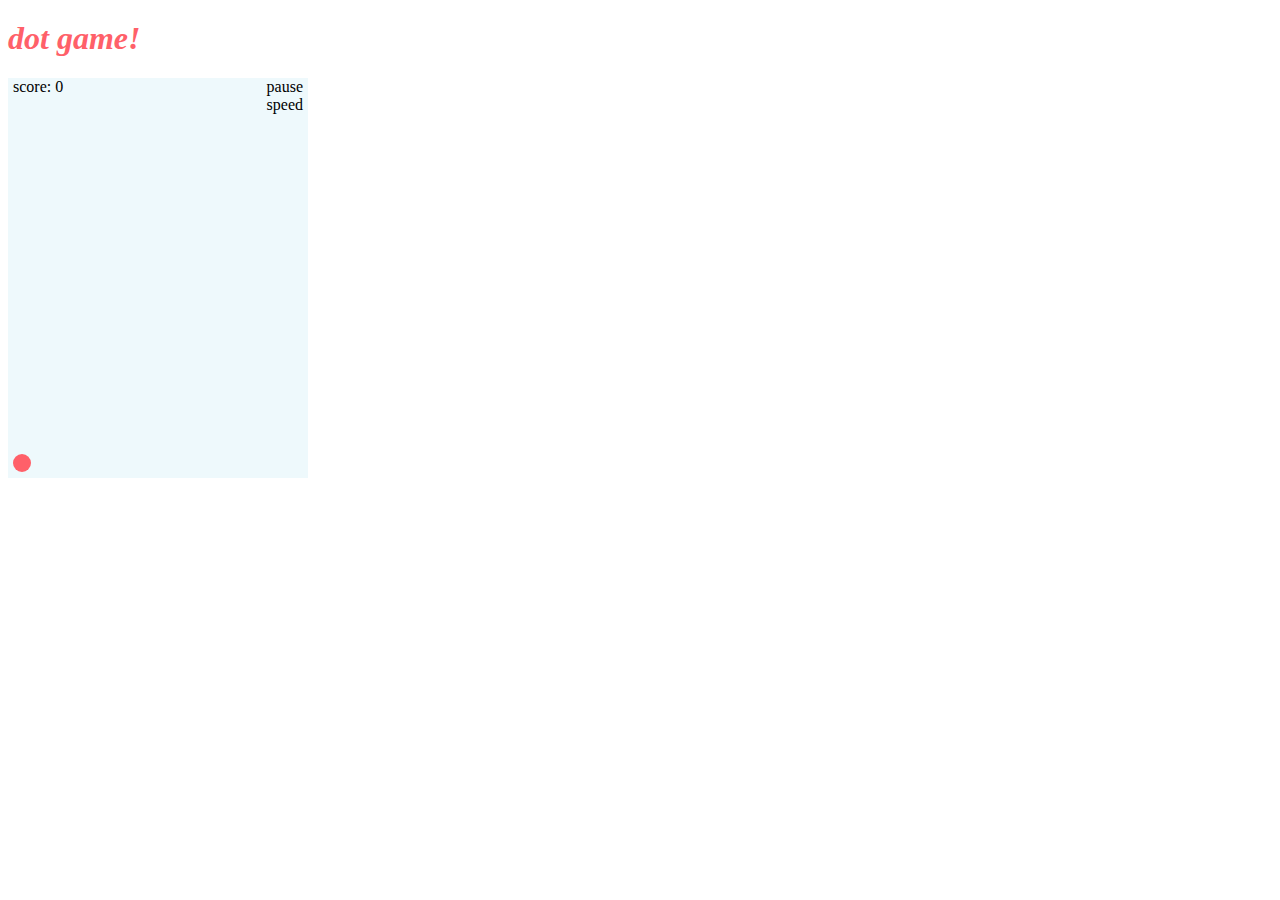
==== assets/views/index.html @ b3083417 "added clearInterval() to stop the dot from moving (in the background/refeshing after disappearing) a" ====
<!DOCTYPE html>
<html lang="en">
  <head>
    <meta charset="utf-8">
    <meta http-equiv="X-UA-Compatible" content="IE=edge">
    <meta name="viewport" content="width=device-width, initial-scale=1">
    <meta name="description" content="Takehome assignment">
    <link rel="stylesheet" href="../public/style.css">

    <title>Dot Game</title>

    <link id="favicon" rel="icon" href="https://glitch.com/edit/favicon-app.ico" type="image/x-icon">
    <!-- import the webpage's stylesheet -->
    <link rel="stylesheet" href="../public/style.css">

  </head>
  <body>
    <h1>dot game!</h1>
    <div class="game-container">
      <div class="bar">
        <div class="score">score: 0</div>
        <div class="buttons">
          <div>pause</div>
          <div>speed</div>
        </div>
      </div>
      <div class="dot">
        <p class="points">points</p>
      </div>
    </div>
    <!-- import the webpage's client-side javascript file -->
    <script src="../public/script.js"></script>
  </body>
</html>
---- assets/public/style.css ----
h1 {
  font-style: italic;
  color: #FF6069;
  max-width: calc(100% - 5rem);
  line-height: 1.1;
}

.game-container {
  height: 400px;
  width: 300px;
  background: #EEF9FC;
  position: relative;
}

.bar {
  display: flex;
  justify-content: space-between;
  margin-right: 5px;
  margin-left: 5px;
}

.dot {
  height: 10px;
  width: 10px;
  background: #FF6069;
  border-radius: 50%;
  margin-left: 5px;
  margin-right: 5px;
  position: absolute;
  bottom: 0;
}

.dot p {
  color: transparent;
}
---- assets/public/style.css ----
h1 {
  font-style: italic;
  color: #FF6069;
  max-width: calc(100% - 5rem);
  line-height: 1.1;
}

.game-container {
  height: 400px;
  width: 300px;
  background: #EEF9FC;
  position: relative;
}

.bar {
  display: flex;
  justify-content: space-between;
  margin-right: 5px;
  margin-left: 5px;
}

.dot {
  height: 10px;
  width: 10px;
  background: #FF6069;
  border-radius: 50%;
  margin-left: 5px;
  margin-right: 5px;
  position: absolute;
  bottom: 0;
}

.dot p {
  color: transparent;
}
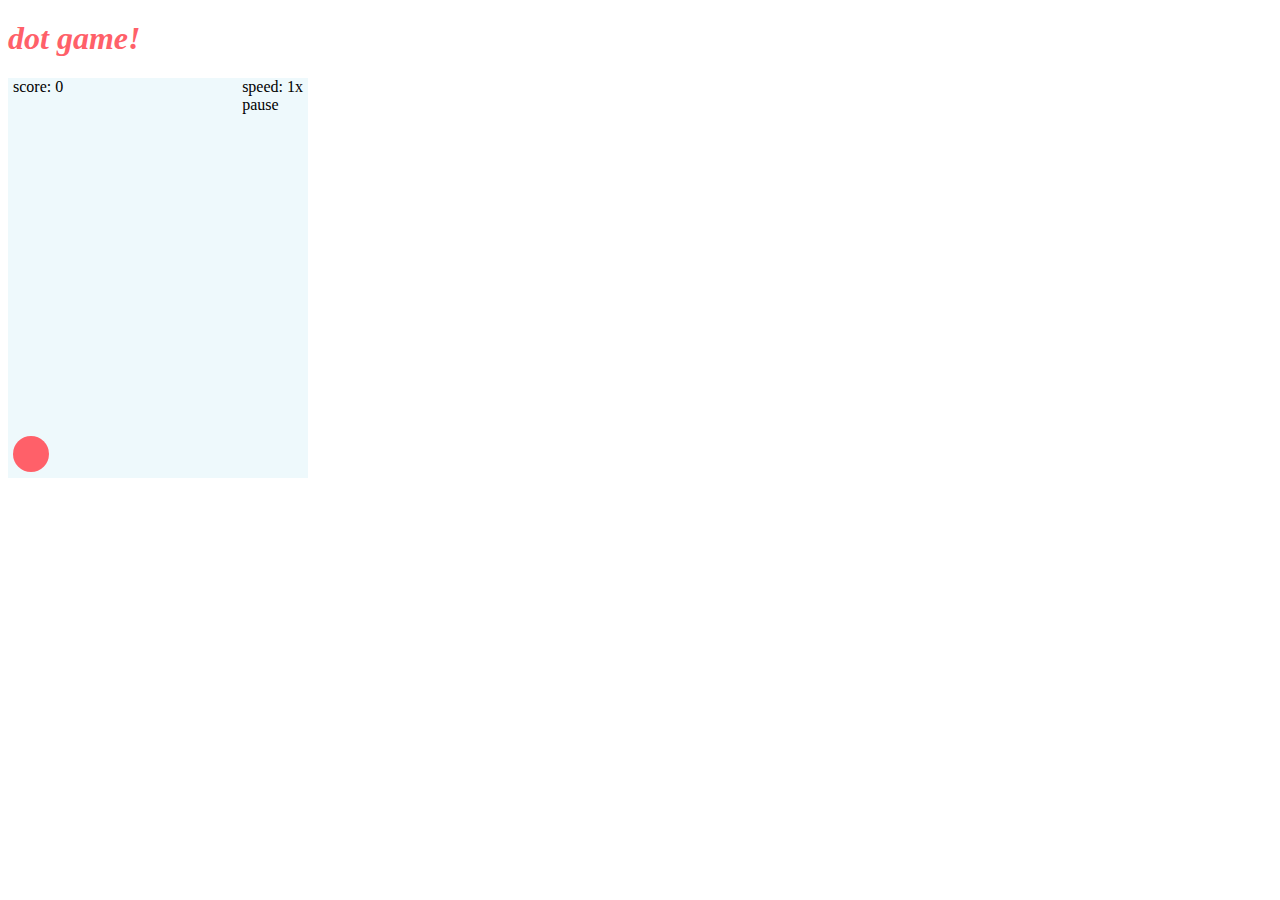
==== commit c353d5d2: "can toggle between1x 2x and 4x speed" ====
--- a/assets/views/index.html
+++ b/assets/views/index.html
@@ -20,8 +20,8 @@
       <div class="bar">
         <div class="score">score: 0</div>
         <div class="buttons">
+          <div class="speed">speed: 1x</div>
           <div>pause</div>
-          <div>speed</div>
         </div>
       </div>
       <div class="dot">
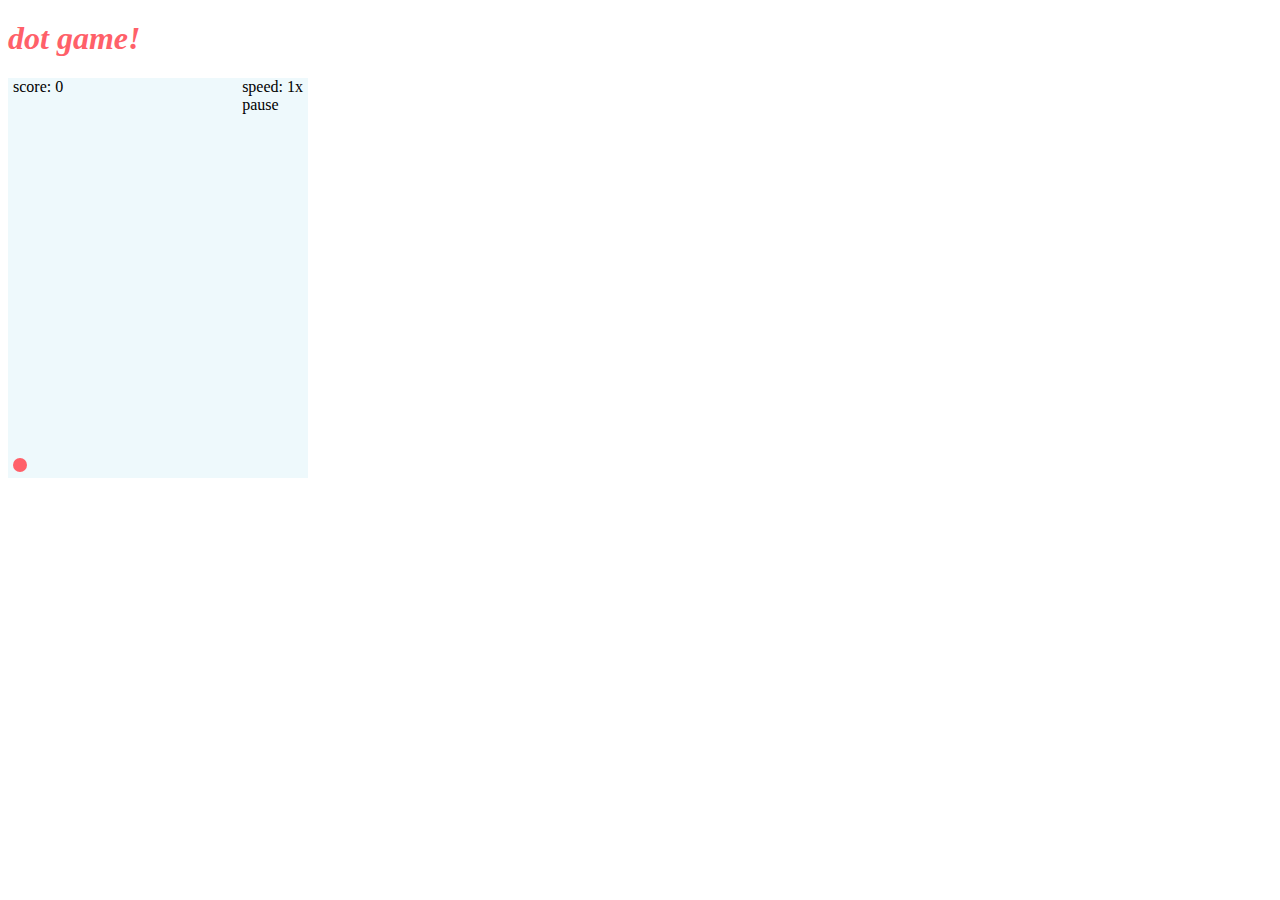
==== commit cd443dab: "game can pause and resume to same speed before game was paused" ====
--- a/assets/views/index.html
+++ b/assets/views/index.html
@@ -21,7 +21,7 @@
         <div class="score">score: 0</div>
         <div class="buttons">
           <div class="speed">speed: 1x</div>
-          <div>pause</div>
+          <div class="pause">pause</div>
         </div>
       </div>
       <div class="dot">
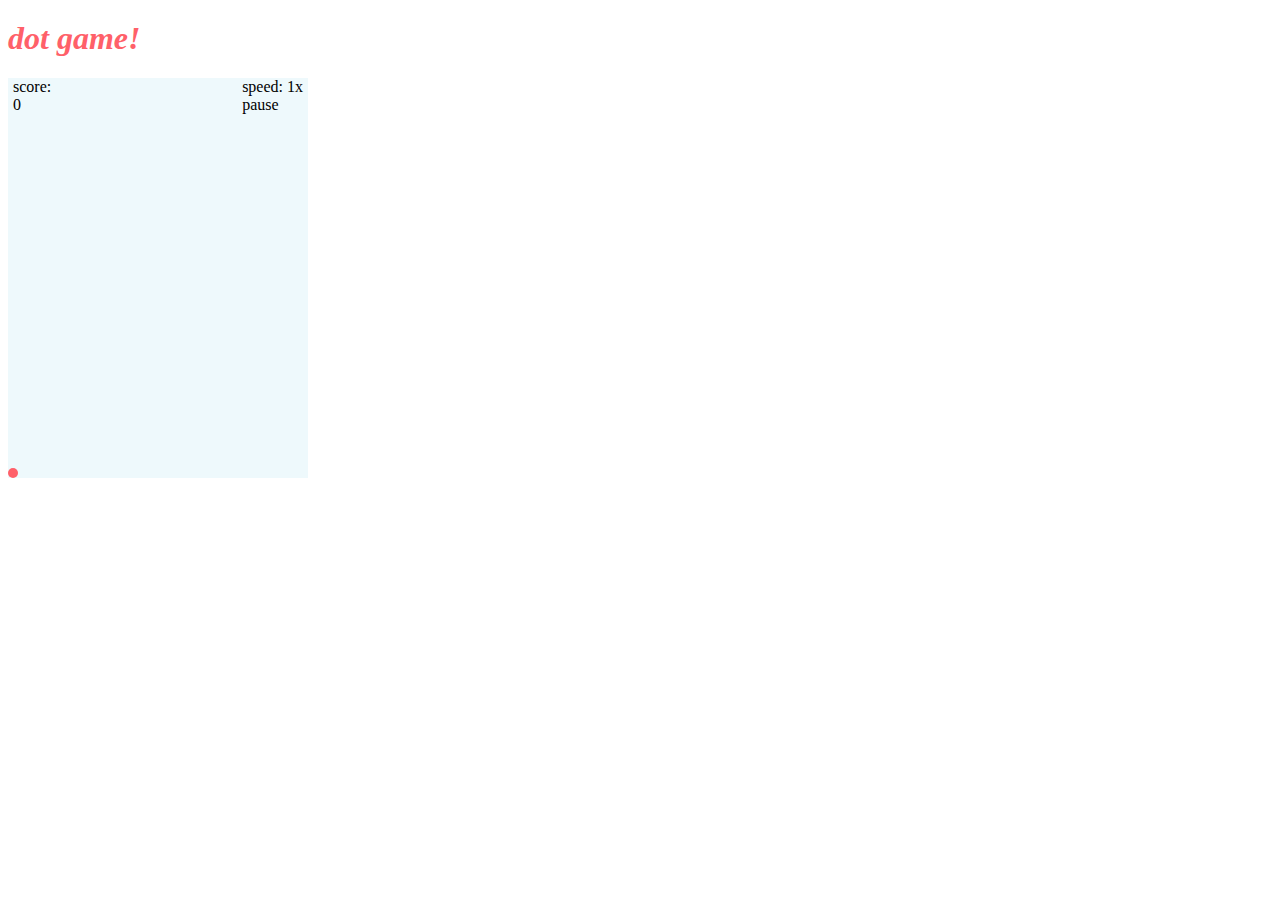
==== commit e05d3549: "score accumulates when dots are clicked" ====
--- a/assets/views/index.html
+++ b/assets/views/index.html
@@ -18,7 +18,7 @@
     <h1>dot game!</h1>
     <div class="game-container">
       <div class="bar">
-        <div class="score">score: 0</div>
+        <div>score: <div class="score">0</div></div>
         <div class="buttons">
           <div class="speed">speed: 1x</div>
           <div class="pause">pause</div>
--- a/assets/public/style.css
+++ b/assets/public/style.css
@@ -24,11 +24,11 @@
   width: 10px;
   background: #FF6069;
   border-radius: 50%;
-  margin-left: 5px;
-  margin-right: 5px;
   position: absolute;
   bottom: 0;
-}
+  left: 0;
+/*  display: none;
+*/}
 
 .dot p {
   color: transparent;
--- a/assets/public/style.css
+++ b/assets/public/style.css
@@ -24,11 +24,11 @@
   width: 10px;
   background: #FF6069;
   border-radius: 50%;
-  margin-left: 5px;
-  margin-right: 5px;
   position: absolute;
   bottom: 0;
-}
+  left: 0;
+/*  display: none;
+*/}
 
 .dot p {
   color: transparent;
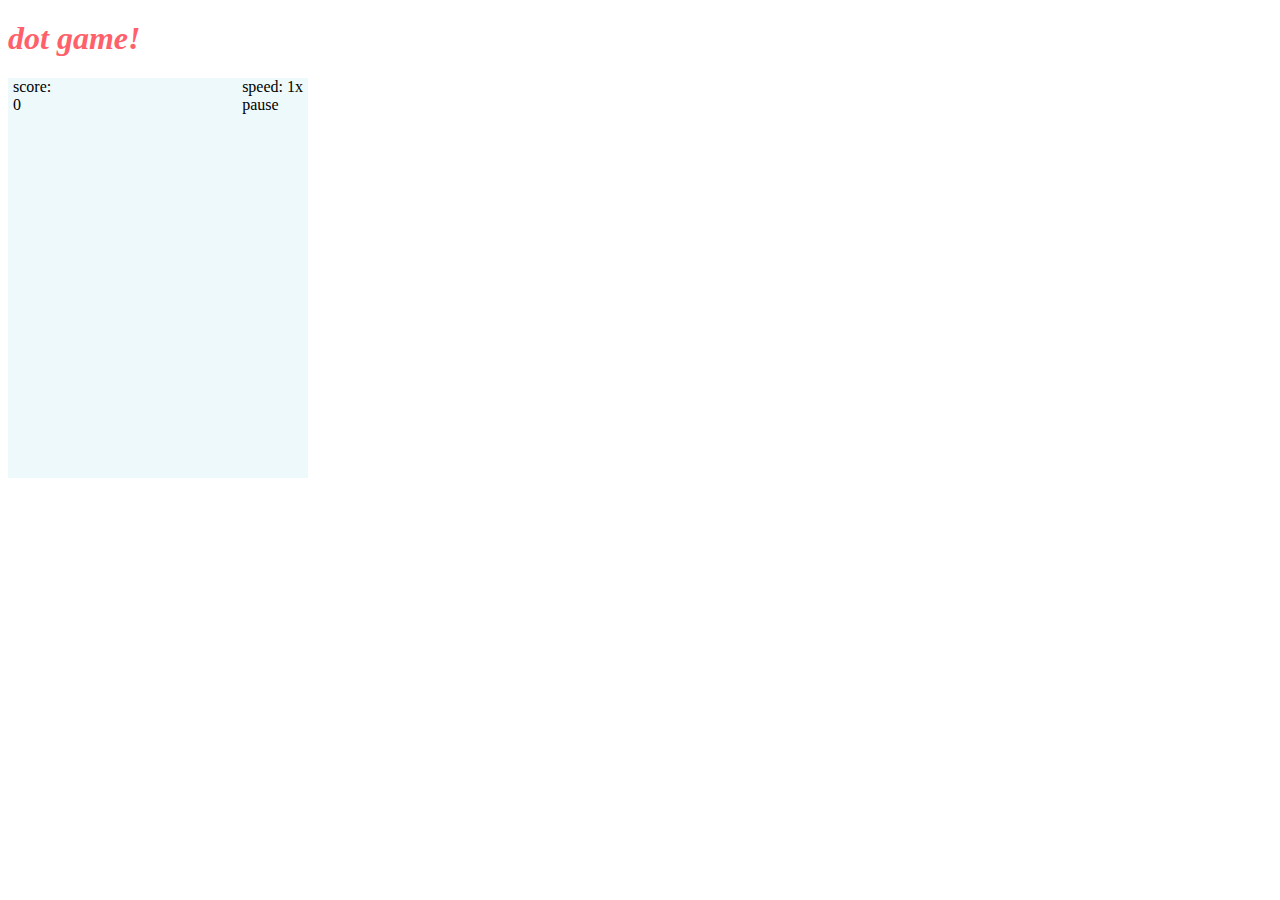
==== commit c6d520bf: "multiple dots are able to move up the game. scores also accumelate properly accordly to size" ====
--- a/assets/views/index.html
+++ b/assets/views/index.html
@@ -24,8 +24,7 @@
           <div class="pause">pause</div>
         </div>
       </div>
-      <div class="dot">
-        <p class="points">points</p>
+      <div class="dot" data-points="points">
       </div>
     </div>
     <!-- import the webpage's client-side javascript file -->
--- a/assets/public/style.css
+++ b/assets/public/style.css
@@ -27,8 +27,8 @@
   position: absolute;
   bottom: 0;
   left: 0;
-/*  display: none;
-*/}
+  display: none;
+}
 
 .dot p {
   color: transparent;
--- a/assets/public/style.css
+++ b/assets/public/style.css
@@ -27,8 +27,8 @@
   position: absolute;
   bottom: 0;
   left: 0;
-/*  display: none;
-*/}
+  display: none;
+}
 
 .dot p {
   color: transparent;
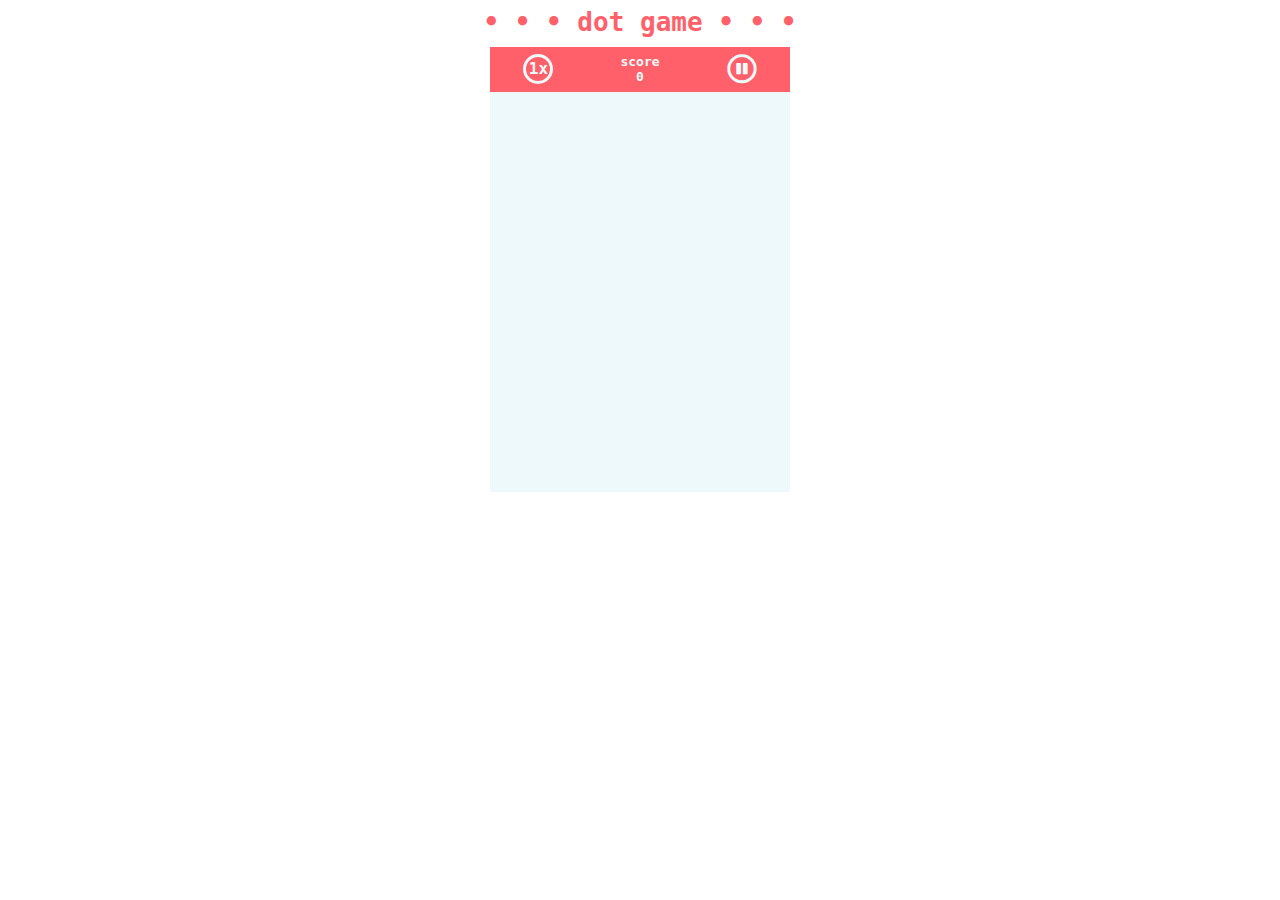
==== commit 877021d1: "styled" ====
--- a/assets/views/index.html
+++ b/assets/views/index.html
@@ -6,6 +6,7 @@
     <meta name="viewport" content="width=device-width, initial-scale=1">
     <meta name="description" content="Takehome assignment">
     <link rel="stylesheet" href="../public/style.css">
+    <link rel="stylesheet" href="https://use.fontawesome.com/releases/v5.5.0/css/all.css">
 
     <title>Dot Game</title>
 
@@ -15,15 +16,13 @@
 
   </head>
   <body>
-    <h1>dot game!</h1>
+    <h1> • • • dot game • • •</h1>
+      <div class="bar">
+          <div class="speed"><p>1x</p></div>
+        <div>score<div class="score">0</div></div>
+          <div class="pause"><i class="far fa-pause-circle"></i></div>
+      </div>
     <div class="game-container">
-      <div class="bar">
-        <div>score: <div class="score">0</div></div>
-        <div class="buttons">
-          <div class="speed">speed: 1x</div>
-          <div class="pause">pause</div>
-        </div>
-      </div>
       <div class="dot" data-points="points">
       </div>
     </div>
--- a/assets/public/style.css
+++ b/assets/public/style.css
@@ -1,8 +1,11 @@
 h1 {
-  font-style: italic;
+  font-family: monospace;
   color: #FF6069;
   max-width: calc(100% - 5rem);
   line-height: 1.1;
+  text-align: center;
+  margin: auto;
+  padding-bottom: 10px;
 }
 
 .game-container {
@@ -10,13 +13,45 @@
   width: 300px;
   background: #EEF9FC;
   position: relative;
+  overflow: hidden;
+  margin: auto;
 }
 
 .bar {
+  background: #FF6069;
+  width: 300px;
+  margin: auto;
   display: flex;
-  justify-content: space-between;
-  margin-right: 5px;
-  margin-left: 5px;
+  justify-content: space-around;
+  font-family: monospace;
+  padding-top: 5px;
+  padding-bottom: 5px;
+  align-items: center;
+  color: #EEF9FC;
+  font-weight: bolder;
+  text-align: center;
+}
+
+.speed {
+  background: #FF6069;
+  border-radius: 50%;
+  width: 24px;
+  height: 24px;
+  text-align: center;
+  border-style: solid;
+  border-width: 3px;
+  border-color: #EEF9FC;
+}
+
+.speed p {
+  margin-top: 2px;
+  font-size: 16px;
+  font-weight: bolder;
+}
+
+.pause {
+  font-size: 30px;
+  color: #EEF9FC;
 }
 
 .dot {
@@ -29,7 +64,3 @@
   left: 0;
   display: none;
 }
-
-.dot p {
-  color: transparent;
-}
--- a/assets/public/style.css
+++ b/assets/public/style.css
@@ -1,8 +1,11 @@
 h1 {
-  font-style: italic;
+  font-family: monospace;
   color: #FF6069;
   max-width: calc(100% - 5rem);
   line-height: 1.1;
+  text-align: center;
+  margin: auto;
+  padding-bottom: 10px;
 }
 
 .game-container {
@@ -10,13 +13,45 @@
   width: 300px;
   background: #EEF9FC;
   position: relative;
+  overflow: hidden;
+  margin: auto;
 }
 
 .bar {
+  background: #FF6069;
+  width: 300px;
+  margin: auto;
   display: flex;
-  justify-content: space-between;
-  margin-right: 5px;
-  margin-left: 5px;
+  justify-content: space-around;
+  font-family: monospace;
+  padding-top: 5px;
+  padding-bottom: 5px;
+  align-items: center;
+  color: #EEF9FC;
+  font-weight: bolder;
+  text-align: center;
+}
+
+.speed {
+  background: #FF6069;
+  border-radius: 50%;
+  width: 24px;
+  height: 24px;
+  text-align: center;
+  border-style: solid;
+  border-width: 3px;
+  border-color: #EEF9FC;
+}
+
+.speed p {
+  margin-top: 2px;
+  font-size: 16px;
+  font-weight: bolder;
+}
+
+.pause {
+  font-size: 30px;
+  color: #EEF9FC;
 }
 
 .dot {
@@ -29,7 +64,3 @@
   left: 0;
   display: none;
 }
-
-.dot p {
-  color: transparent;
-}
